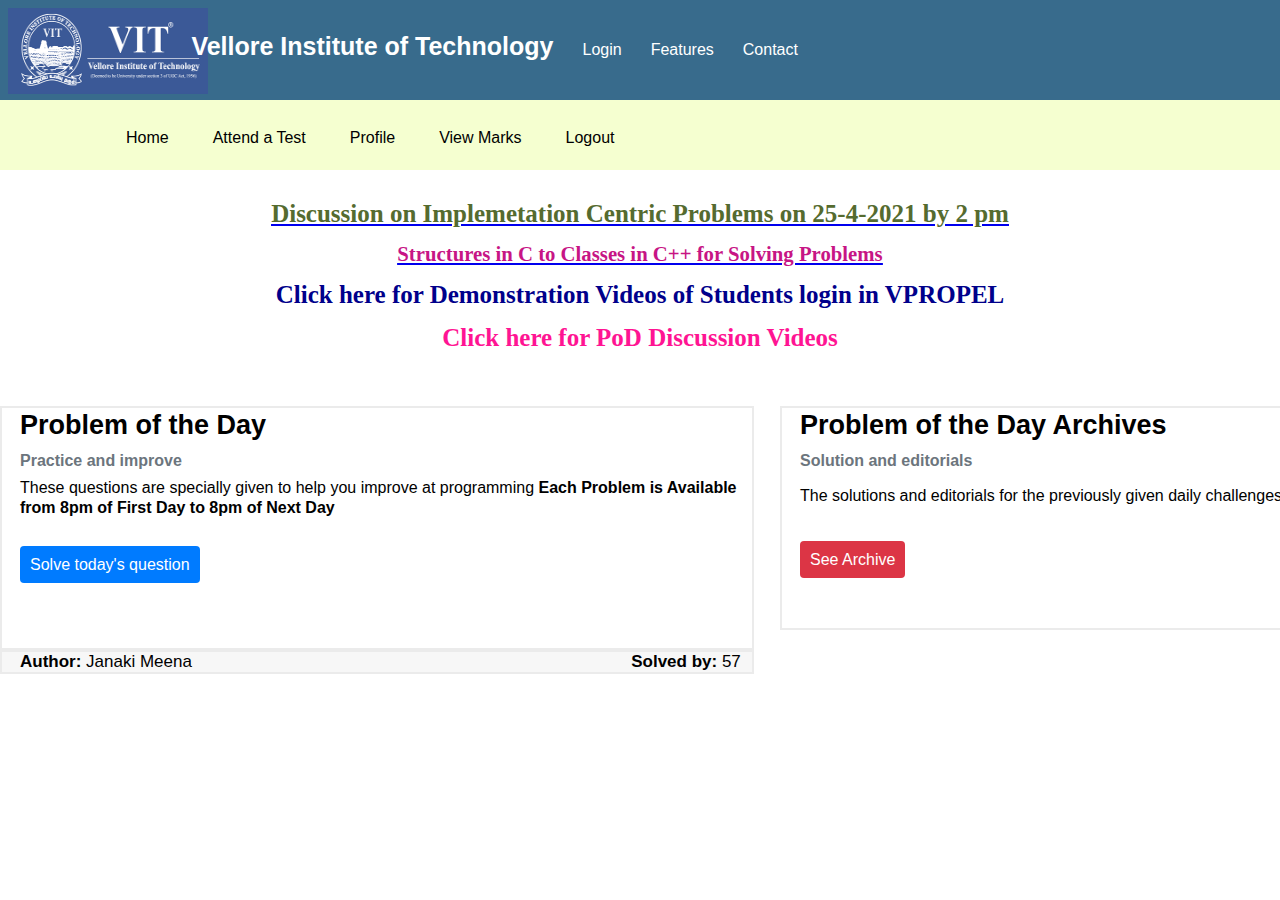
==== home.html @ e823acbd "Add files via upload" ====
<html>
    <head>
        <title>Student Home Welcome</title>
        <link rel="stylesheet" type="text/css" href="home.css">
    </head>
    <body>
        <div class="header">
            <div class="lheader">
                <img src ="vit.png" width="200" height="86">
            </div>
            <div class="rheader">

            
                <ul>
                    
                    <li style="line-height: 40px;"><b>Vellore Institute of Technology</b></li>
                    <li><font size="-0.5">Login</font></li>
                    <li><font size="-0.5">Features</font></li>
                    <li><font size="-0.5">Contact</font></li>
                </ul>
            </div>
        </div>
        <div class="navbar">
            <a href="#home" style="margin-left: 110px;">Home</a>
            <div class="dropdown">
              <button class="dropbtn">Attend a Test
                <i class="fa fa-caret-down"></i>
              </button>
              <div class="dropdown-content">
                <a href="#">MCQ Test</a>
                <a href="#">Programming Test</a>
                
              </div>
            </div>
            <a href="#profile">Profile</a>
            <div class="dropdown">
                <button class="dropbtn">View Marks
                  <i class="fa fa-caret-down"></i>
                </button>
                <div class="dropdown-content">
                  <a href="#">MCQ Test</a>
                  <a href="#">Programming Test</a>
                  
                </div>
              </div>
              <a href="#logout">Logout</a>
          </div>
         <div class="links">
          <a href="https://youtu.be/8Pe8SRpK04U" align="center" target="_blank"><u><h4 style="color: darkolivegreen" >Discussion on Implemetation Centric Problems on 25-4-2021 by 2 pm</h4></u> </b></a>
        <a href="https://youtu.be/g-jk7U8ZOW0" align="center" target="_blank"><u><h5 style="color: mediumvioletred">Structures in C to Classes in C++ for Solving Problems</h5></u> </b></a>
        <a style="color: darkblue;text-decoration: none;" align="center" "text-decoration:none" href="/student/list-demo-videos/"><b><h4>Click here for Demonstration Videos of Students login in VPROPEL</h4></b></a>
<a style="color: deeppink;text-decoration: none;" align="center" href="/student/pod-list-discussion-videos/"><b><h4>Click here for PoD Discussion Videos </h4></b></a>
</div>  
<br><br><br>
<div class="table">
<table style="border-collapse: collapse">
  <tr>
    
    <td><div class="cellone" style="height: 240px;">
      <h4 class="card-title" style="line-height: 35px;">Problem of the Day</h4>
      <h6 class="card-subtitle mb-2 text-muted" style="font-size: 16px;line-height: 35px; color: #6C757D;">Practice and improve</h6>
      <p class="card-text" style="font-size: 16px;line-height: 20px;">These questions are specially given to help you improve at programming
          <b>Each Problem is Available from 8pm of First Day to 8pm of Next Day<br></b></p>
      <br>
          <a href="/code-test/attend-pod-test/64" class="buttonone" style="line-height: 32px;text-decoration:none;color:#FFFF">Solve today's question</a>
  </div></td>
 <td> <div class="celltwo" style="height: 220px;">
    <h4 class="card-title" style="line-height: 35px;">Problem of the Day Archives</h4>
    <h6 class="card-subtitle text-muted mb-2" style="font-size: 16px; line-height: 35px; color: #6C757D;">Solution and editorials</h6>
    <p class="card-text" style="font-size: 16px; line-height: 35px;">The solutions and editorials for the previously given daily challenges for the past one week.</p>
    <br>
    <a href="archives" class="buttontwo" style="line-height: 32px;text-decoration:none;color:#FFFF">See Archive</a>
</div></td>
  </tr>
  <tr>
    <td >
      <div class="cellone" style="font-size: 17px;background-color: rgb(247,247,247);">
         <p> <strong>Author: </strong>Janaki Meena<strong>  &nbsp; &nbsp; &nbsp; &nbsp;      &nbsp; &nbsp; &nbsp; &nbsp;     &nbsp; &nbsp; &nbsp; &nbsp;        &nbsp; &nbsp; &nbsp; &nbsp;     &nbsp; &nbsp; &nbsp; &nbsp;   &nbsp; &nbsp; &nbsp; &nbsp;  &nbsp; &nbsp; &nbsp; &nbsp; &nbsp; &nbsp; &nbsp; &nbsp; &nbsp; &nbsp; &nbsp; &nbsp; &nbsp; &nbsp; &nbsp; &nbsp; &nbsp; &nbsp; &nbsp; &nbsp; &nbsp; &nbsp;      Solved by: </strong>57</p>
       
      </div>
      
    </td>
  </tr>
</table> 
</div> 
</body>
</html>
---- home.css ----
*{
    margin: 0px;
    padding: 0px;
}
.header {
    width:100%;
    height:100px;
    background-color:rgb(56,107,140) ;
    }

.lheader{
    float:left;
    width:10%;
    height:60px;
    margin-left: 8px;
    margin-top: 8px;
    margin-bottom: 8px;


}
.rheader{
    float:right;
    width:87%;
}
.rheader ul li{
    display:inline-block;
    font-family: 'Montserrat', sans-serif;
    color: white;
	font-size: 25px;
    line-height: 100px;
	margin-left: 25px;
}
.navbar {
    overflow: hidden;
    background-color:rgb(245,255,208);
    font-family: 'Montserrat', sans-serif;
    height:70px;
  }
  .navbar a {
    float: left;
    font-size: 16px;
    color: black;
    text-align: center;
    padding: 14px 16px;
    text-decoration: none;
    margin-top: 15px;
    margin-left: 12px;
  }
  .dropdown {
    float: left;
    overflow: hidden;
  }
  .dropdown .dropbtn {
    font-size: 16px;
    border: none;
    outline: none;
    color: black;
    padding: 14px 16px;
    background-color: inherit;
    font-family: inherit; 
    margin-top: 15px; 
    margin-left: 12px;
  }
  .navbar a:hover, .dropdown:hover .dropbtn {
    background-color: rgb(84,91,98);
  }
  .dropdown-content {
    display: none;
    position: absolute;
    background-color: #f9f9f9;
    min-width: 160px;
    box-shadow: 0px 8px 16px 0px rgba(0,0,0,0.2);
    z-index: 1;
  }
  .dropdown-content a {
    float: none;
    color: black;
    padding: 12px 16px;
    text-decoration: none;
    display: block;
    text-align: left;
  }
  .dropdown-content a:hover {
    background-color: #ddd;
  }
  .dropdown:hover .dropdown-content {
    display: block;
  }
  .links{
      margin-top: 30px;
      font-size: 25px;
  }
  .links a h4{
      margin-top: 15px;
      
  }

.links a h5{
    margin-top: 15px;
    
}
.cellone {
  border-style:solid;;
  border-width: 2px;
  border-color: rgb(235,235,235);
  width:750px;
  font-family: 'Segoe UI',sans-serif;
  font-size: 27px;
  float:left;
  font-weight:500;
  
}
.cellone h4,h6,p{
  margin-left: 18px;
}
.celltwo {
  border-style:solid;
  border-width: 2px;
  border-color: rgb(235,235,235);
  width:750px;
  font-family: 'Segoe UI',sans-serif;
  font-size: 27px;
  float:right;
  font-weight: 500;
  margin-left: 26px;
  margin-bottom: 20px;
}
.celltwo h4,h6,p{
  margin-left: 18px;
}
.buttonone{
  background-color: rgb(0,123,255);
  font-size: 16px;
  padding:10px;
  border-radius: 4px;
  -webkit-border-radius: 4px;
  -moz-border-radius: 4px;
  -ms-border-radius: 4px;
  -o-border-radius: 4px;
  margin-left: 18px;
}
.buttontwo{
  background-color: rgb(220,53,69);
  font-size: 16px;
  padding:10px;
  border-radius: 4px;
  -webkit-border-radius: 4px;
  -moz-border-radius: 4px;
  -ms-border-radius: 4px;
  -o-border-radius: 4px;
  margin-left: 18px;
}
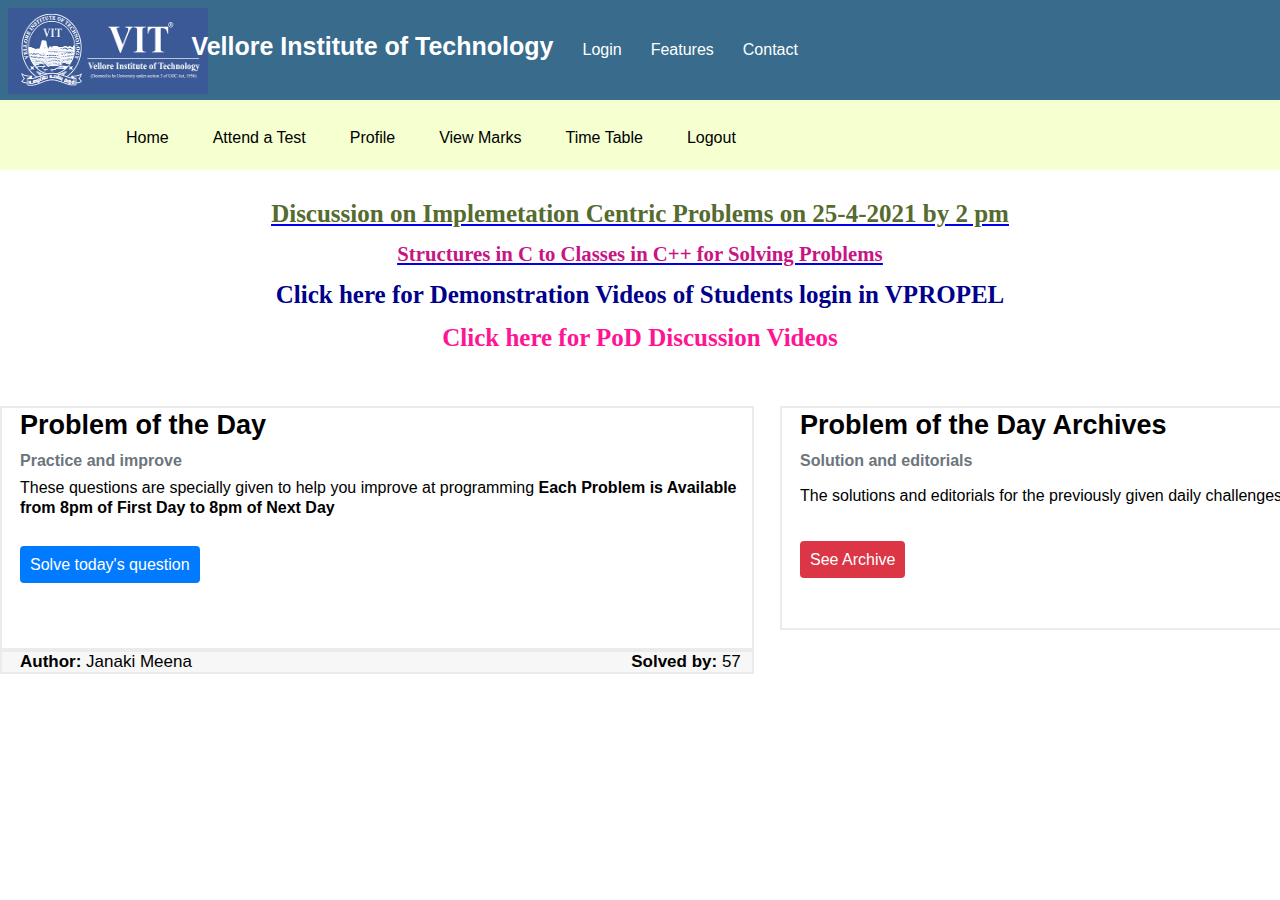
==== commit bec4e3b5: "Add files via upload" ====
--- a/home.html
+++ b/home.html
@@ -21,35 +21,36 @@
             </div>
         </div>
         <div class="navbar">
-            <a href="#home" style="margin-left: 110px;">Home</a>
+            <a href="home.html" style="margin-left: 110px;">Home</a>
             <div class="dropdown">
               <button class="dropbtn">Attend a Test
                 <i class="fa fa-caret-down"></i>
               </button>
               <div class="dropdown-content">
-                <a href="#">MCQ Test</a>
-                <a href="#">Programming Test</a>
+                <a href="mcq.html">MCQ Test</a>
+                <a href="programming.html">Programming Test</a>
                 
               </div>
             </div>
-            <a href="#profile">Profile</a>
+            <a href="profile.html">Profile</a>
             <div class="dropdown">
                 <button class="dropbtn">View Marks
                   <i class="fa fa-caret-down"></i>
                 </button>
                 <div class="dropdown-content">
-                  <a href="#">MCQ Test</a>
-                  <a href="#">Programming Test</a>
+                  <a href="marksm.html">MCQ Test</a>
+                  <a href="marksp.html">Programming Test</a>
                   
                 </div>
               </div>
-              <a href="#logout">Logout</a>
+              <a href="timetable.html">Time Table</a>
+              <a href="logout.html">Logout</a>
           </div>
          <div class="links">
           <a href="https://youtu.be/8Pe8SRpK04U" align="center" target="_blank"><u><h4 style="color: darkolivegreen" >Discussion on Implemetation Centric Problems on 25-4-2021 by 2 pm</h4></u> </b></a>
         <a href="https://youtu.be/g-jk7U8ZOW0" align="center" target="_blank"><u><h5 style="color: mediumvioletred">Structures in C to Classes in C++ for Solving Problems</h5></u> </b></a>
-        <a style="color: darkblue;text-decoration: none;" align="center" "text-decoration:none" href="/student/list-demo-videos/"><b><h4>Click here for Demonstration Videos of Students login in VPROPEL</h4></b></a>
-<a style="color: deeppink;text-decoration: none;" align="center" href="/student/pod-list-discussion-videos/"><b><h4>Click here for PoD Discussion Videos </h4></b></a>
+        <a style="color: darkblue;text-decoration: none;" align="center"  href="list.html"><b><h4>Click here for Demonstration Videos of Students login in VPROPEL</h4></b></a>
+<a style="color: deeppink;text-decoration: none;" align="center" href="poddiscuss.html"><b><h4>Click here for PoD Discussion Videos </h4></b></a>
 </div>  
 <br><br><br>
 <div class="table">
@@ -62,14 +63,14 @@
       <p class="card-text" style="font-size: 16px;line-height: 20px;">These questions are specially given to help you improve at programming
           <b>Each Problem is Available from 8pm of First Day to 8pm of Next Day<br></b></p>
       <br>
-          <a href="/code-test/attend-pod-test/64" class="buttonone" style="line-height: 32px;text-decoration:none;color:#FFFF">Solve today's question</a>
+          <a href="test.html" class="buttonone" style="line-height: 32px;text-decoration:none;color:#FFFF">Solve today's question</a>
   </div></td>
  <td> <div class="celltwo" style="height: 220px;">
     <h4 class="card-title" style="line-height: 35px;">Problem of the Day Archives</h4>
     <h6 class="card-subtitle text-muted mb-2" style="font-size: 16px; line-height: 35px; color: #6C757D;">Solution and editorials</h6>
     <p class="card-text" style="font-size: 16px; line-height: 35px;">The solutions and editorials for the previously given daily challenges for the past one week.</p>
     <br>
-    <a href="archives" class="buttontwo" style="line-height: 32px;text-decoration:none;color:#FFFF">See Archive</a>
+    <a href="archive.html" class="buttontwo" style="line-height: 32px;text-decoration:none;color:#FFFF">See Archive</a>
 </div></td>
   </tr>
   <tr>
